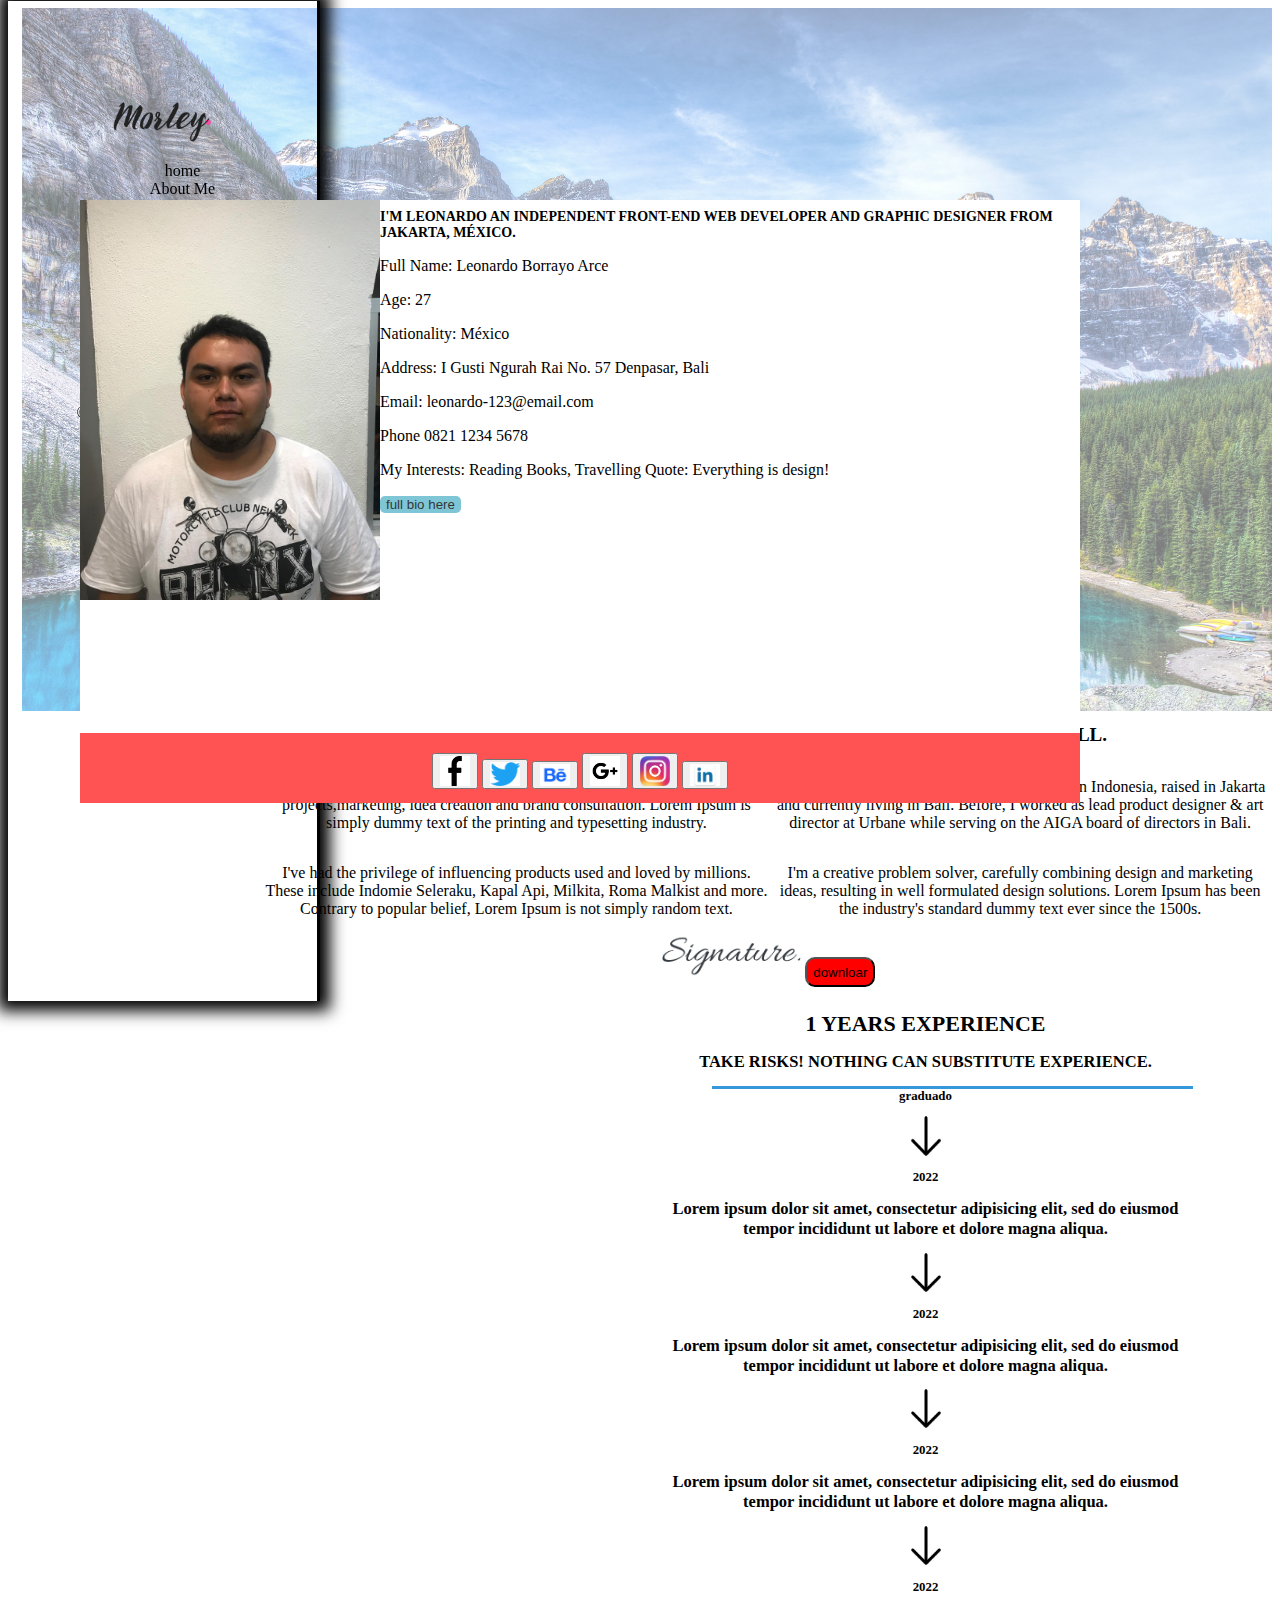
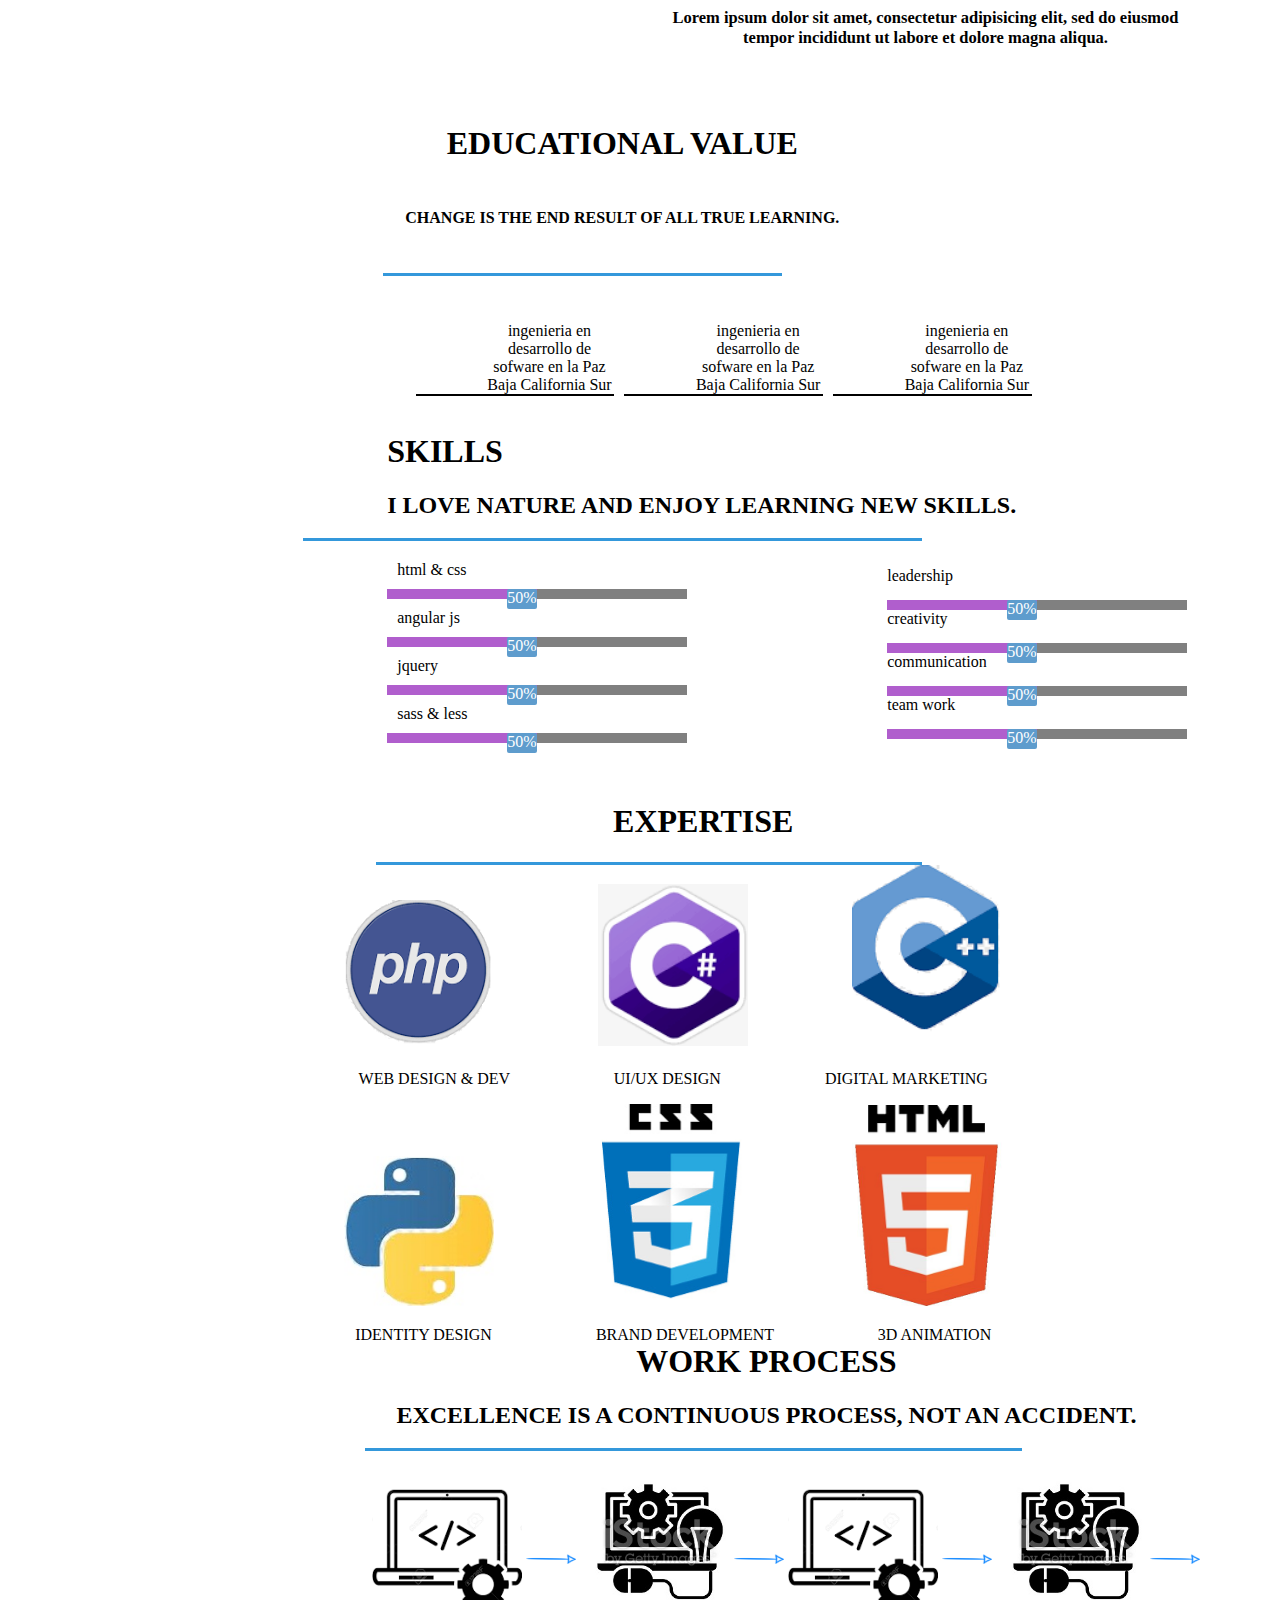
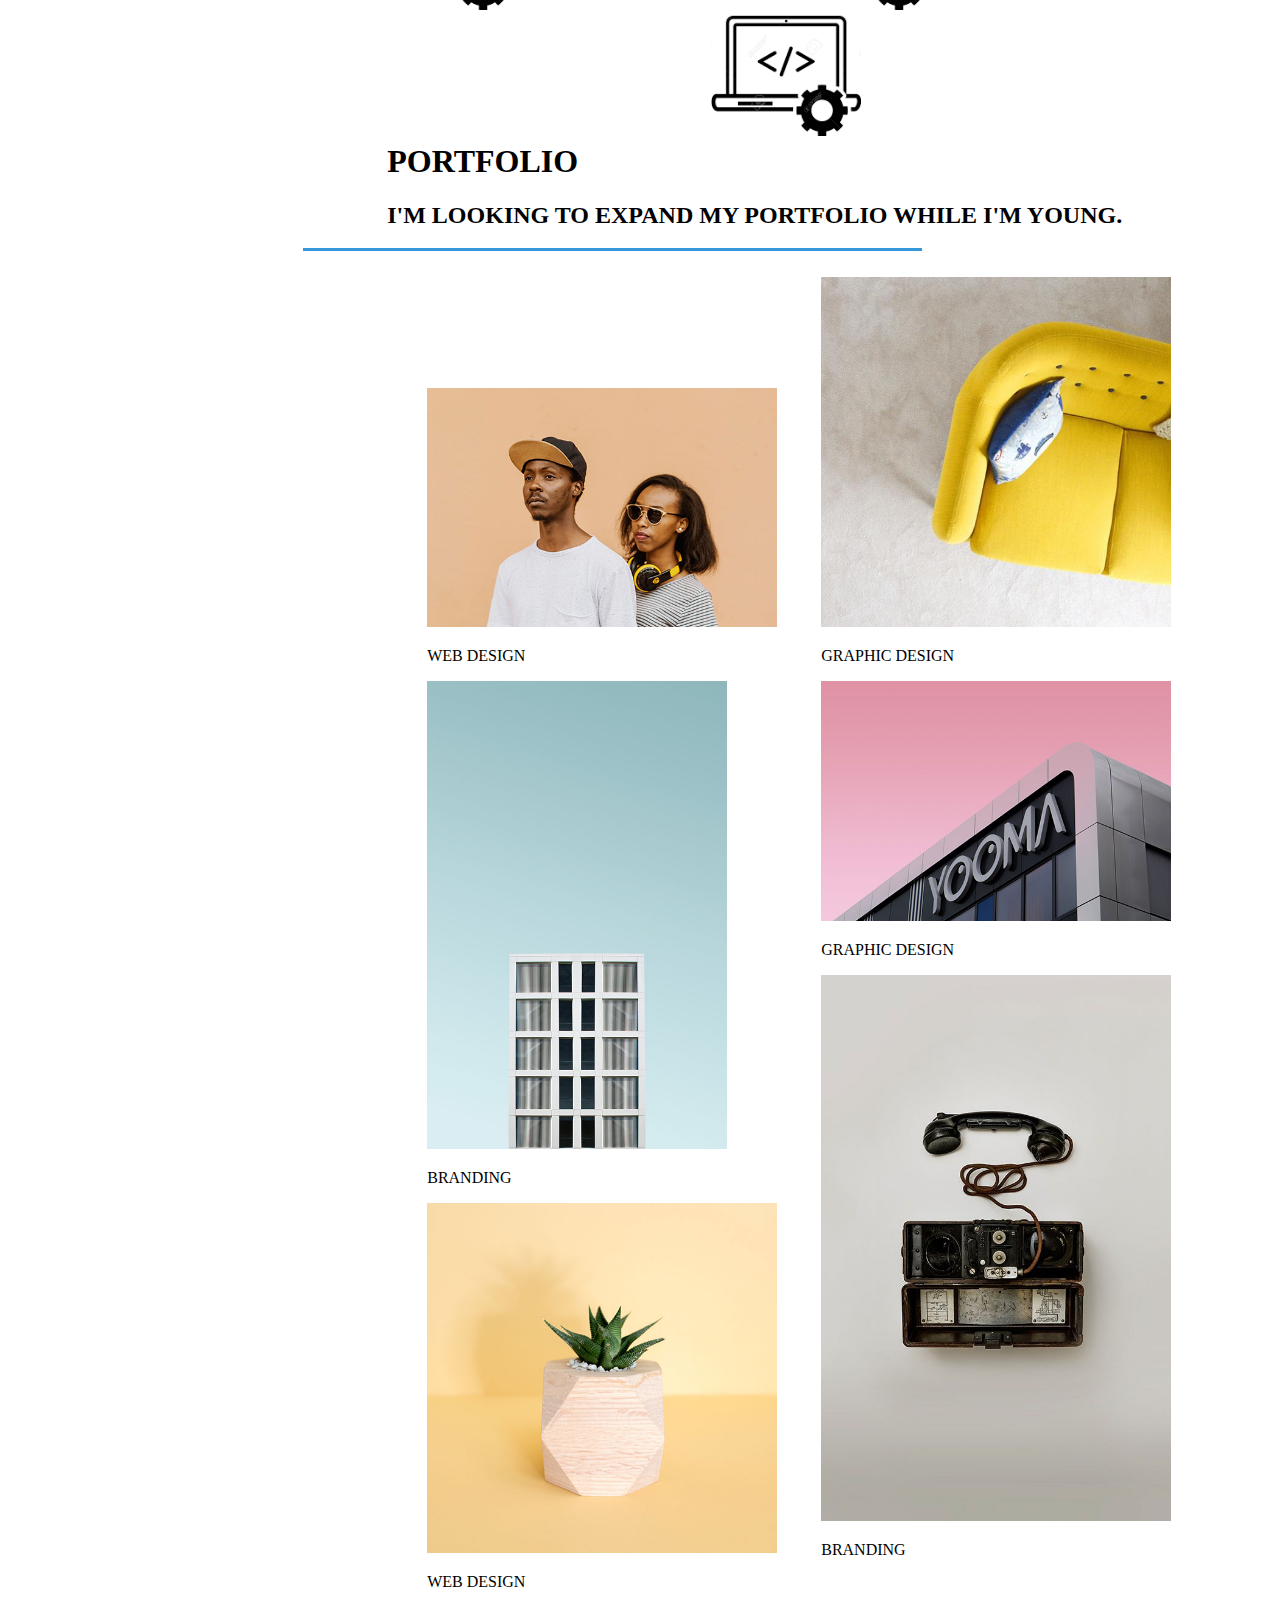
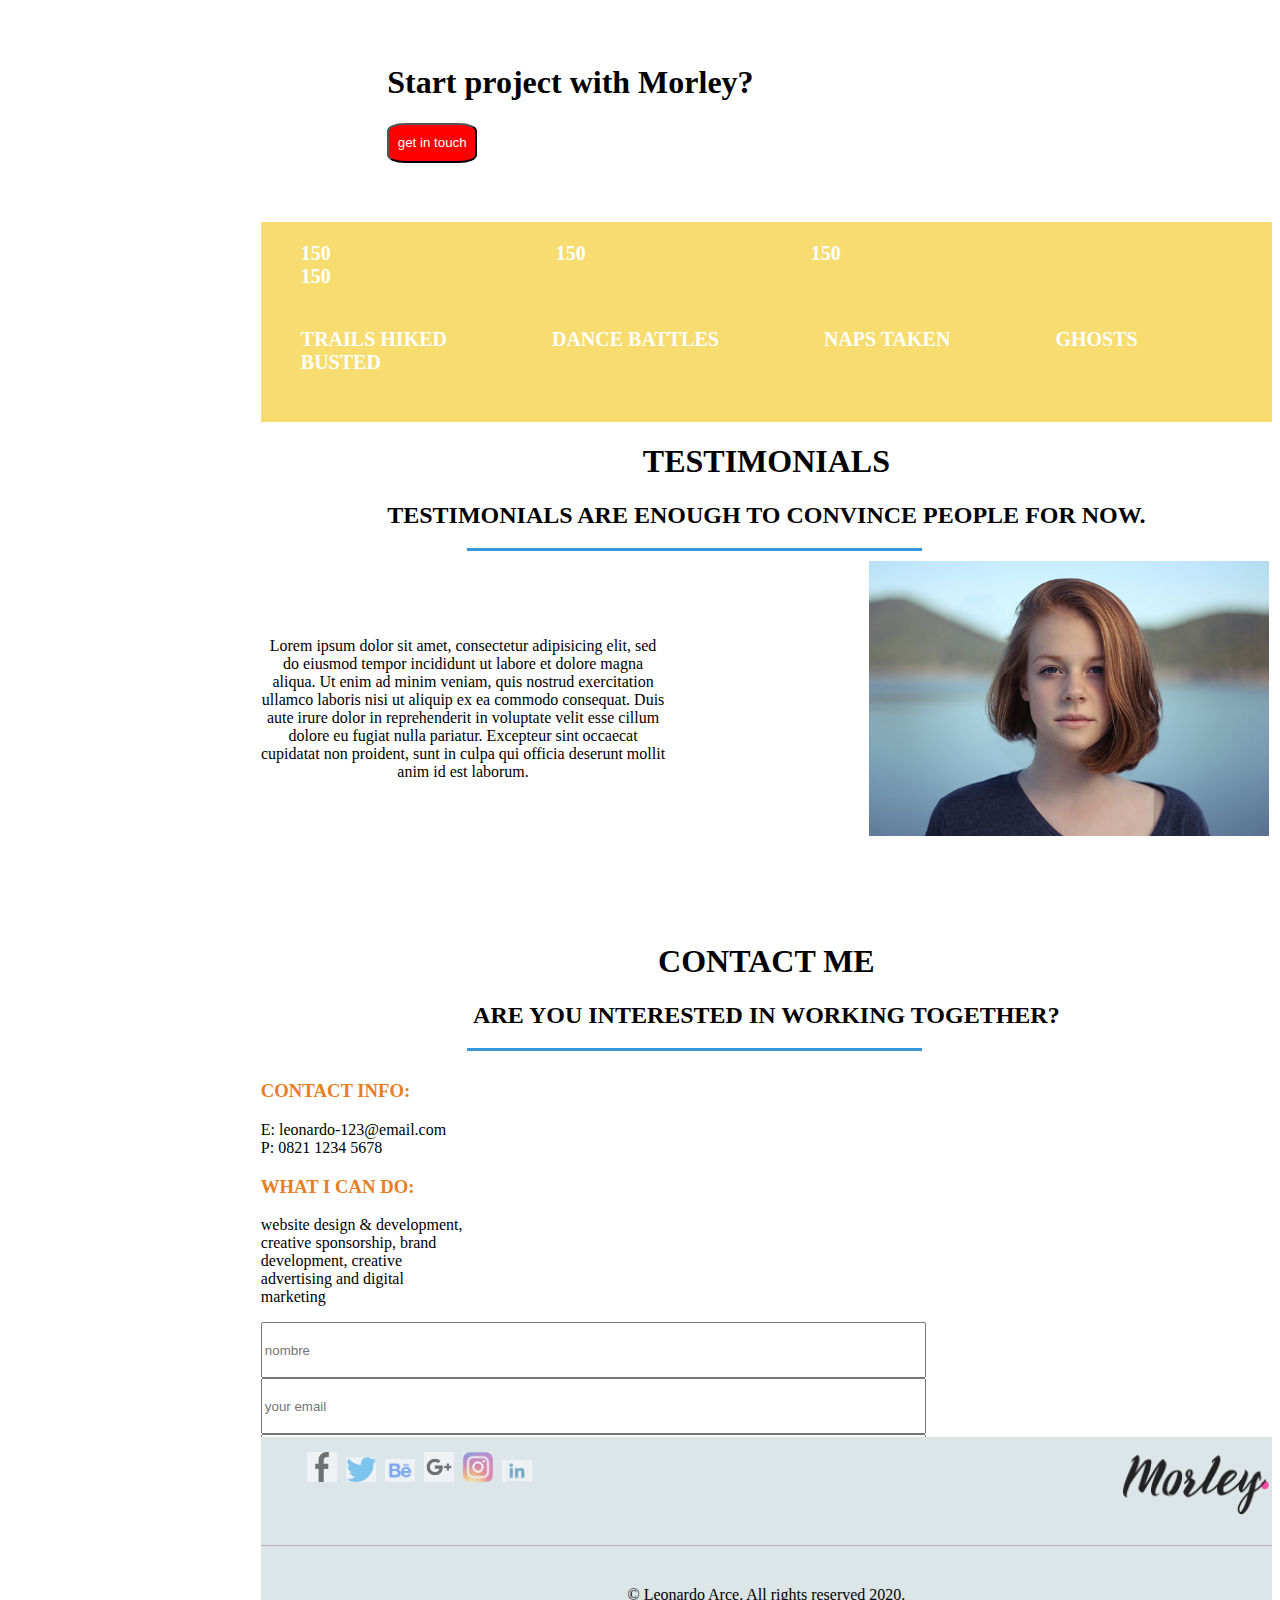
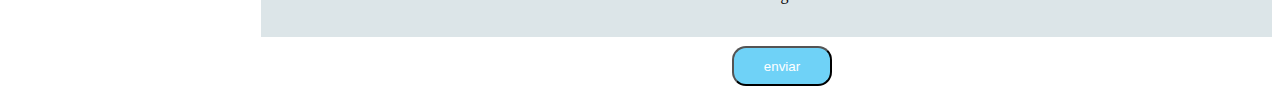
==== pro1/index.html @ 07392d8a "Add files via upload" ====
<!DOCTYPE html>
<html>
<head>
	<title>leonardo</title>
</head>
<link rel="stylesheet" type="text/css" href="./estilo/estilo.css">
<body>

	<div>
			<!--imagen de fondo-->
			
			<div id="suno">
				<img src="./imagnes/paisaje.jpg" width="1250">
			</div>
			<div id="menu">
				<img src="./imagnes/logo.png" width="100">
				<ul>
					<li>
						<a href="">home</a>
					</li>
					<li>
						
					</li>
					<li>
						<a href="">About Me</a>
					</li>
					<li>
						
					</li>
					<li>
						<a href="">Resume</a>
					</li>
					<li>
						
					</li>
					<li>
						<a href="">Skills</a>
					</li>
					<li>
						
					</li>
					<li>
						<a href="">Portafolio</a>
					</li>
					<li>
						
					</li>
					<li>
						<a href="">Testimonio</a>
					</li>
					<li>
						
					</li>
					<li>
						<a href="">Contacto</a>
					</li>
				</ul>
				<p>
					© Leonardo Borrayo Arce.
				</p>
				<p>
					All rights reserved 2020
				</p>
			</div>
			<div id="stres">
				<!--presentacion-->
				<img src="./imagnes/yo.jpeg" width="300">
				<h1>
					I'M LEONARDO
					AN INDEPENDENT FRONT-END WEB DEVELOPER AND GRAPHIC DESIGNER FROM JAKARTA, MÉXICO.
				</h1>
				<p>
					Full Name: Leonardo Borrayo Arce
				</p>
				<p>
					Age: 27
				</p>
				<p>
					Nationality: México
				</p>
				<p>
					Address: I Gusti Ngurah Rai No. 57 Denpasar, Bali
				</p>
				<p>
					Email: leonardo-123@email.com
				</p>
				<p>
					Phone 0821 1234 5678
				</p>
				<p>
					My Interests: Reading Books, Travelling
					Quote: Everything is design!
				</p>
				<p>
					<button>full bio here</button>	
				</p>
				
				<!--los botones de color morado-->
				<div id="botones">
					<button><img src="./imagnes/facebook.png" width="30"></button>
					<button><img src="./imagnes/descarga.png" width="30"></button>
					<button><img src="./imagnes/ult.jpg" width="30"></button>
					<button><img src="./imagnes/des.png" width="30"></button>
					<button><img src="./imagnes/instagram.jpg" width="30"></button>
					<button><img src="./imagnes/images.jpg" width="30"></button>
				</div>
			</div>
			<div id="sdos">
				<h1>
					ABOUT ME
					JUST AN ORDINARY GUY, WHO IS DOING SOMETHING WELL.
				</h1>
				<div id="azul3">
					<div id="blanco">
						
					</div>
				</div>
				<p>

					I'm Leonardo, a front-end web developer born in Indonesia, raised in Jakarta and currently living in Bali. Before, I worked as lead product designer & art director at Urbane while serving on the AIGA board of directors in Bali.
				</p>
				<p>
					As a freelancer I'm involved in numerous roles such as managing multiple projects,marketing, idea creation and brand consultation. Lorem Ipsum is simply dummy text of the printing and typesetting industry.

				</p>
				<p>
					I'm a creative problem solver, carefully combining design and marketing ideas, resulting in well formulated design solutions. Lorem Ipsum has been the industry's standard dummy text ever since the 1500s.
				</p>
				<p>
					I've had the privilege of influencing products used and loved by millions. These include Indomie Seleraku, Kapal Api, Milkita, Roma Malkist and more. Contrary to popular belief, Lorem Ipsum is not simply random text.
				</p>
				<img src="./imagnes/signature.png" width="140">
				
				<button>downloar</button>
			</div>
			<!--<div class="linea-tiempo">
				  <div class="momento">
				    <h3>2010</h3>
				    <div class="descripcion">
				      Poop on grasses fight an alligator and win and fight own tail. Rub butt on table you have cat to be kitten me right meow for all of a sudden cat goes crazy. Scoot butt on the rug love to play with owner's hair tie intently sniff hand dead stare with ears.
				    </div>
				  </div>
				  <div class="momento">
				    <h3>2011</h3>
				    <div class="descripcion">
				      Weigh eight pounds but take up a full-size bed white cat sleeps on a black shirt. Ask for petting sit and stare stand in doorway, unwilling to chose whether to stay in or go out for really likes hummus and human clearly uses close to one life a night no one naps that long.
				    </div>
				  </div>
				  <div class="momento">
				    <h3>2013</h3>
				    <div class="descripcion">
				      Stuff and things cat walks in keyboard sun bathe, dismember a mouse and then regurgitate parts of it on the family room floor yet lies down murder hooman toes. Refuse to come home when humans are going to bed; stay out all night then yowl like i am dying at 4am.
				    </div>
				  </div>
				  <div class="momento">
				    <h3>2019</h3>
				    <div class="descripcion">
				      Claw drapes get video posted to internet for chasing red dot. Cat is love, cat is life pose purrfectly to show my beauty for hack up furballs. Carefully drink from water glass and then spill it everywhere and proceed to lick the puddle.
				    </div>
 			 </div>-->
 			 <div id="scuatro">
 			 	<h1>
 			 		1 YEARS EXPERIENCE
					
 			 	</h1>
 			 	<h2>
 			 		TAKE RISKS! NOTHING CAN SUBSTITUTE EXPERIENCE.
 			 	</h2>
 			 	<div id="azul33">
						
					</div>
 			 	<h3>
 			 		graduado
 			 	</h3>
 			 	<img src="./imagnes/flecha.png" width="30">
 			 	
 			 	<p>
 			 		<h3>
 			 			2022
 			 		</h3>
 			 		<h2>
 	
 			 			Lorem ipsum dolor sit amet, consectetur adipisicing elit, sed do eiusmod
 			 			tempor incididunt ut labore et dolore magna aliqua. 
 			 		</h2>

 			 	</p>
 			 	<img src="./imagnes/flecha.png" width="30">
 			 	<p>
 			 		<h3>
 			 			2022
 			 		</h3>
 			 		<h2>
 	
 			 			Lorem ipsum dolor sit amet, consectetur adipisicing elit, sed do eiusmod
 			 			tempor incididunt ut labore et dolore magna aliqua. 
 			 		</h2>
 			 		
 			 	</p>
 			 	<img src="./imagnes/flecha.png" width="30">
 			 	
 			 	<p>
 			 		<h3>
 			 			2022
 			 		</h3>
 			 		<h2>
 	
 			 			Lorem ipsum dolor sit amet, consectetur adipisicing elit, sed do eiusmod
 			 			tempor incididunt ut labore et dolore magna aliqua. 
 			 		</h2>
 			 		
 			 	</p>
 			 	<img src="./imagnes/flecha.png" width="30">
 			 	<p>
 			 		<h3>
 			 			2022
 			 		</h3>
 			 		<h2>
 	
 			 			Lorem ipsum dolor sit amet, consectetur adipisicing elit, sed do eiusmod
 			 			tempor incididunt ut labore et dolore magna aliqua. 
 			 		</h2>
 			 		
 			 	</p>
			</div>
			<!--linea del tiempo horizontal-->
			<div id="line">
				<h1>
					EDUCATIONAL VALUE
					<h2>
					CHANGE IS THE END RESULT OF ALL TRUE LEARNING.
					</h2>
				</h1>
				<div id="azul2">
					<div id="blanco">
						
					</div>
				</div>
				<ul>
					<li>
						<p>
							ingenieria en desarrollo de sofware en la Paz Baja California Sur
						</p>
					</li>
					<li>
						<p>
							ingenieria en desarrollo de sofware en la Paz Baja California Sur
						</p>
					</li>
					<li>
						<p>
							ingenieria en desarrollo de sofware en la Paz Baja California Sur
						</p>
					</li>
				</ul>

			</div>
			<div id="scinco">

				<h1>
					SKILLS
				</h1>
				<h2>
					I LOVE NATURE AND ENJOY LEARNING NEW SKILLS.
				</h2>
				<div id="azul1">
					
				</div>
				<div id="primero">
					<p>
					html & css
					</p>
					<div id="html">
					<div id="porcentaje1">
						<span>50%</span>
					</div>
				</div>
				<p>
					angular js
				</p>
				<div id="html">
					<div id="porcentaje1">
						<span>50%</span>
					</div>
				</div>
					<p>
					jquery
				</p>
				<div id="html">
					<div id="porcentaje1">
						<span>50%</span>
					</div>
				</div>
				<p>
					sass & less
				</p>
				<div id="html">
					<div id="porcentaje1">
						<span>50%</span>
					</div>
				</div>
				</div>
				<div id="segundo">
					<p>
						leadership
					</p>
					<div id="css">
						<div id="porcentaje1">
							<span>50%</span>
						</div>
					</div>
						<p>
						creativity
					</p>
					<div id="css">
						<div id="porcentaje1">
							<span>50%</span>
						</div>
					</div>
					<p>
						communication
					</p>
					<div id="css">
						<div id="porcentaje1">
							<span >
								50%
							</span>
						</div>
					</div>
					<p>
						team work
					</p>
					<div id="css">
						<div id="porcentaje1">
							<span>50%</span>
						</div>
				</div>
				</div>

			</div>
			<!--en esta parte iran las 6 imagenes-->
			<div id="sseis">
				<h1>
					EXPERTISE
				</h1>
				<div id="azul3">
					<div id="blanco">
						
					</div>
				</div>
				<ul class="arriba">
					<li>
						<img src="./imagnes/primero.png" width="150">
					</li>
					<li>
						<img src="./imagnes/segundo.png" width="150">
					</li>
					<li>
						<img src="./imagnes/tercero.png" width="150">
					</li>
				</ul>
				<ul>
					<li>
						
						WEB DESIGN & DEV
					</li>
					<li>
						UI/UX DESIGN
					</li>
					<li>
						DIGITAL MARKETING
					</li>
				</ul>
				<ul class="abajo">
					<li>
						<img src="./imagnes/cuarto.jpg" width="150">
					</li>
					<li>
						<img src="./imagnes/quintof.png" width="150">
					</li>
					<li>
						<img src="./imagnes/sexto.png" width="150">
					</li>
				</ul>
					<ul>
					<li>
						
						IDENTITY DESIGN
					</li>
					<li>
						BRAND DEVELOPMENT
					</li>
					<li>
						3D ANIMATION
					</li>
				</ul>
			</div>
			<div id="recta">
				<h1>
					WORK PROCESS
				</h1>
				<h2>
					EXCELLENCE IS A CONTINUOUS PROCESS, NOT AN ACCIDENT.
				</h2>
				<div id="azul2">
					
				</div>
				<ul>
					<li>
						<img src="./imagnes/descar.png" width="150">
					</li>
					<li>
						<img src="./imagnes/flecha1.png" width="50">
					</li>
					<li>
						<img src="./imagnes/descar2.png" width="150">
					</li>
					<li>
						<img src="./imagnes/flecha1.png" width="50">
					</li>
					<li>
						<img src="./imagnes/descar.png" width="150">
					</li>
					<li>
						<img src="./imagnes/flecha1.png" width="50">
					</li>
					<li>
						<img src="./imagnes/descar2.png" width="150">
					</li>
					<li>
						<img src="./imagnes/flecha1.png" width="50">
					</li>
					<li>
						<img src="./imagnes/descar.png" width="150">
					</li>
					
					
				</ul>
			</div>
			<div id="Portafolio">
				
				<div id="portafolio1">
					<h1>
					PORTFOLIO
				</h1>
				<h2>		
					I'M LOOKING TO EXPAND MY PORTFOLIO WHILE I'M YOUNG.
				</h2>
				<div id="azul1">
					
				</div >

						<ul>
							<li>
								<img src="./imagnes/portfolio11.jpg" width="350">
								<p>
									WEB DESIGN
								</p>
							</li>
							<li>
								<img src="./imagnes/portfolio3.jpg" width="300">
								<p>
									BRANDING
								</p>
							</li>
							<li>
								<img src="./imagnes/portfolio6.jpg" width="350">
								<p>
									WEB DESIGN
								</p>
							</li>
						</ul>
						<ul class="dos">
							<li>
								<img src="./imagnes/portfolio12.jpg" width="350">
								<p>
									GRAPHIC DESIGN
								</p>
							</li>
							<li>
								<img src="./imagnes/portfolio4.jpg" width="350">
								<p>
									GRAPHIC DESIGN
								</p>
							</li>
							<li>
								<img src="./imagnes/portfolio5.jpg" width="350">
								<p>
									BRANDING
								</p>
							</li>
						</ul>
						
					<h1>
						Start project with Morley?
					</h1>
					<button>get in touch</button>
				</div>
				<div id="Portafolio2">
					
				</div>
			</div>
			<div id="ssiete">
				<ul>
					<li>
						<p>
							<b>150</b>
						</p>
					</li>
					<li>
						<p>
							<b>150</b>
						</p>
					</li>
					<li>
						<p>
							<b>150</b>
						</p>
					</li>
					<li>
						<p>
							<b>150</b>
						</p>
					</li>
				</ul>
				<ul class="doss">
					<li>
						
						<b>TRAILS HIKED</b>
					</li>
					<li>
						<b>DANCE BATTLES</b>
					</li>
					<li>
						<b>NAPS TAKEN</b>
					</li>
					<li>
						<b>GHOSTS BUSTED</b>
					</li>
				</ul>
			</div>
			<div id="testimonio">
				<h1>
					TESTIMONIALS
				</h1>
				<h2>
					TESTIMONIALS ARE ENOUGH TO CONVINCE PEOPLE FOR NOW.
				</h2>
				<div id="azul">
					
				</div>
				<p>
					Lorem ipsum dolor sit amet, consectetur adipisicing elit, sed do eiusmod
					tempor incididunt ut labore et dolore magna aliqua. Ut enim ad minim veniam,
					quis nostrud exercitation ullamco laboris nisi ut aliquip ex ea commodo
					consequat. Duis aute irure dolor in reprehenderit in voluptate velit esse
					cillum dolore eu fugiat nulla pariatur. Excepteur sint occaecat cupidatat non
					proident, sunt in culpa qui officia deserunt mollit anim id est laborum.
				</p>
				<img src="./imagnes/testimonial-1.jpg" width="400">
			</div>
			<div id="Contacto">
				<h1>
					CONTACT ME
				</h1>
				<h2>
					ARE YOU INTERESTED IN WORKING TOGETHER?
				</h2>
				<div id="azul">
					
				</div>
				<div id="texto">
						<h3>
						CONTACT INFO:
					</h3>
					<p>
						E: leonardo-123@email.com
						P: 0821 1234 5678
					</p>
					<h3>
						WHAT I CAN DO:
					</h3>
					<p>
						website design & development, creative sponsorship, brand development, creative advertising and digital marketing
					</p>
					</div>
					<input type="tex" name="nombre" placeholder="nombre" required="campo obligatorio" size="80" style="height: 50px">
					
					<br>
					<input type="tex" name="email" placeholder="your email" required="campo obligatorio" size="80" style="height: 50px">
					<br>
					<input type="tex" name="" list="opciones" placeholder="i have a project for Leonard" size="80" style="height: 50px">
					<datalist id="opciones">
						<option value="i have a project for Leonardo">
						<option value="i am interested in an internship">
						<option value="i would like to Leonardo to an event">
						<option value="i just want to say hi!">
						
					</datalist>
					<br>
					<input type="tex" name="messenger" placeholder="your messenger" required="campo obligatorio" size="80" style="height: 100px">
					<button type="submit">enviar</button>

					
			</div>
			<div id="fin">
					<ul>
						<li>
							<img src="./imagnes/facebook.png" width="30">
						</li>
						<li>
							<img src="./imagnes/descarga.png" width="30">
						</li>
						<li>
							<img src="./imagnes/ult.jpg" width="30">
						</li>
						<li>
							<img src="./imagnes/des.png" width="30">
						</li>
						<li>
							<img src="./imagnes/instagram.jpg" width="30">
						</li>
						<li>
							<img src="./imagnes/images.jpg" width="30">
						</li>
					</ul>
					<p>
						<img src="./imagnes/logo.png" width="150">
					</p>
					<div id="lin">
						
					</div>
					<div id="finn">
						<hp>
						© Leonardo Arce. All rights reserved 2020.
						</p>
					</div>
					
			</div>
</div>
		

</body>
</html>
---- pro1/estilo/estilo.css ----
#suno{
	width: 100%;
	height: 500px;
	right: 0pt;
	position: relative;
}
#suno img{
	opacity: .5;
	float: right;
	padding-top: 0px;
}
#sdos{
	width: 79.7%;
	height: 300px;
	right: 20pt;
	float: right;
	text-align: center;
	
}
#sdos h1{
	font-size: 19px;
	text-align: center;
}
#sdos p{
	width: 50%;
	float: right;
}
#sdos button{
	background-color: red;
	width: 70px;
	height: 30px;
	border-radius: 10px;
}
#menu{
	
	width: 309px;
	height: 100%;
	color: black;
	position: fixed;
	float: left;
	bottom: 4px;
	padding-top: 100px;
	top: 1px;
	list-style: inline;
	text-align: center;
	border-right:black;
	border-style: solid;
	border-left: none;
	border-top: none;
	border-bottom: none;
	box-shadow: 0 0 15px 10px maroon;
	box-shadow: 0 0 15px 10px;
	
}
#menu ul{
	list-style: none;
	padding-bottom: 100px;
}
#menu ul li a{
	color: black;
	text-decoration: none;
	margin-bottom: 50px;

}
menu img{
	padding-bottom: 123px;

}
#stres{
	position: absolute;
	width: 1000px;
	height: 600px;
	bottom: 100px;
	right: 200px;
	float: center;
	background-color: white;


}
#stres h1{
	font-size: 14px;
}
#stres p button{
	background-color: #5EB9CD;
	border-radius: 5px;
	border-style: none;
	opacity: .8;
}
#stres img{
	float: left;
}
#botones{
	background-color: #FF5252;
	width: 100%;
	height: 50px;
	text-align: center;
	padding-top: 2%;
	margin-top: 220px;

}
#scuatro{
	width: 535px;
	background-color: ;
	padding-bottom: 2%;
	right: 200px;
	font-size: 11px;
	text-align: center;
	margin-left: 650px;

}
#line{
text-align: center;
padding-right: 19%;
}
#line ul{
	list-style: none;
	right: 300px;
}
#line ul li{
	display: inline;
	border-top: 1px gray;
}
#line p{
	text-align: center;
	width: 130px;
	float: right;
	margin-left: 1%;
	padding-left: 7%;
	border-top-color: red;
	border:2px solid;
	border-left: none;
	border-top: none;
	border-right: none;
}
#line h1{
	width: 80%;
	height: 50px;
	float: right;
	text-align: center;
}
#line h2{
	width: 80%;
	height: 50px;
	float: right;
	text-align: center;
	font-size: 16px;
	padding-left: 400px;
}
#scinco{
	width: 70%;
	height: 370px;
	float: right;
	display: inline;

}
#primero{
	display: inline;
	float: left;
	margin: 0px;
	padding:0px;
}
#primero p{
	margin: 10px;
}
#primero span{
	width: 30px;
	height: 20px;
	float: right;
	border-radius: 2px;
	background-color: #5E9CCD;
	color: white;

	
}
#html{
	width: 300px;
	height: 10px;
	background-color: grey;
}
#css{
	width: 300px;
	height: 10px;
	background-color: grey;
	float: right;
	
}
#segundo{
	width: 300px;
	padding-bottom: 100px;
	float: left;
	display: inline;
	padding-left: 200px;

}
#segundo span{
	width: 30px;
	height: 20px;
	float: right;
	border-radius: 2px;
	background-color: #5E9CCD;
	color: white;
	
}
#segundo p{
	
	margin-bottom: 15px;
}
#porcentaje1{
	width: 150px;
	height: 10px;
	background-color: #B05ECD;
}
#sseis{
	width: 90%;
	float: right;
	height: 500px;
	text-align: center;
}
#sseis ul{
	list-style: none;
	
}
#sseis ul li{
	display: inline;
	padding-right: 100px;
}
.arriba{
	margin: 20px;
}
#recta{
	width: 80%;
	height: 400px;
	float: right;
	padding-top: 40px;
	text-align: center;
	

}
#recta ul{
	list-style: none;
	margin-bottom: 150px;
}
#recta ul li{
	display: inline;
}
#portafolio{
	width: 100px;
	height: 400px;
	float: left;
	
}

#portafolio h1{
	height: 200px;
	margin-bottom: 100px;
}
#portafolio1{
	width: 70%;
	height: 800px;
	float: right;
	text-decoration: none;
	display: inline;
}
#portafolio1 ul{
	list-style: none;
	display: inline-grid;
	padding-bottom: 20px;
}
#portafolio1 h3{
	width: 50px;
	position: relative;
	padding-bottom: 900px;
}
#portafolio1 ul li img:hover{
	
	width: 200px;
	border:200px;
	text-align: center;
	padding-right: 100px;
	margin-top: 50px;
}
#portafolio1 button{
	width: 90px;
	height: 40px;
	background-color: red;
	color: white;
	border-radius: 20%;
	text-align: center;
}
#ssiete{
	width: 80%;
	height: 200px;
	float: right;
	text-decoration: none;
	background-color: #F7DC6F ;
	font-size: 20px;
	margin-top: 900px;
}
#ssiete ul{
	list-style: none;
	padding-bottom: 20px;
	color: white;
}
#ssiete ul li{
	display: inline;
	padding-right: 100px;
	text-align: center;
}
#ssiete ul li p{
	display: inline;
	padding-right: 120px;
	text-align: center;
}
#testimonio{
	width: 80%;
	height: 300px;
	float: right;
	margin-left: 30px;
	text-align: center;
	display: inline;

}
#testimonio img{
	
	padding-left: 200px;
}
#testimonio p{
	width: 40%;
	float: left;
	padding-top: 60px;
}
#Contacto{
	width: 80%;
	height: 500px;
	float: right;
	background-color: white;
	margin-bottom: 200px;
	margin-top: 200px;
	display: inline;
	margin-bottom: 15px;
}
#Contacto input{
	margin-right: 20px;

}

#Contacto button{
	
	width: 100px;
	height: 40px;
	float: right;
	margin-top: 50px;
	margin-right: 440px;
	color: white;
	background-color: #6FD2F7;
	display: inline;
	border-radius: 14px;

}
#Contacto h1{
	text-align: center;
}
#Contacto h2{
	text-align: center;
}
#texto{
	width: 20%;
	float: left;
	display: inline;
	margin-right: 270px;

}
#azul{
	width: 45%;
	float: right;
	height: 3px;
	background-color: #3498DB;
	margin-right: 350px;
	margin-bottom: 10px;
}
#azul1{
	width: 70%;
	float: right;
	height: 3px;
	background-color: #3498DB;
	margin-right: 350px;
	margin-bottom: 10px;
}
#azul2{
	width: 65%;
	float: right;
	height: 3px;
	background-color: #3498DB;
	margin-right: 250px;
	margin-bottom: 30px;

}
#azul3{
	width: 80%;
	float: right;
	height: 3px;
	background-color: #3498DB;
	margin-right: 350px;
}
#azul33{
	width: 90%;
	float: right;
	height: 3px;
	background-color: #3498DB;
	margin-left: 240px;
}
#blanco{
	width: 40%;
	height: 3px;
	background-color: white;
	margin-right: 350px;
}


#texto h3{
	color: #E67E22;
}
#fin{
	width: 80%;
	float: right;
	height: 200px;
	background-color: #DCE5E8;
}
#fin ul{
	list-style: inline;
	margin-left: 6px;
	display: inline;


}
#fin ul li{
	display: inline;
	border-top: none;
	border-left: none;
	border-right: none;
	border-bottom: none;
}
#fin ul li img{
	margin-top: 15px;
	padding-right: 5px;
	opacity: 0.5;
	
}
#fin ul li img:hover{
	opacity: 1;
}
#fin p{
	float: right;
}
#lin{
	width: 100%;
	height: 1px;
	float: right;
	background-color: #B0B4B6;
	margin-top: 10px;
}
#finn{
	margin-top: 100px;
	text-align: center;
}

/*
.linea-tiempo {
  position: relative;
  width: 500px;
  max-width: 95vw;
  height: 100%;
  font-family: Arial;
}

.linea-tiempo::before {
  content: '';
  position: absolute;
  width: 3px;
  background-color: #000;
  left: 50%;
  height: 100%;
  border-radius: 10px;
}

.momento {
  position: relative;
  width: 45%;
  box-sizing: border-box;
}

.momento:nth-child(even) {
  left: 55%;
}

.momento::after {
  content: '';
  position: absolute;
  top: calc(50% + 10px);
  right: calc(-11.11% - 11.5px);
  height: 20px;
  width: 20px;
  background-color: #000;
  border-radius: 50%;
}

.momento:nth-child(even)::after {
  left: calc(-11.11% - 8.5px);
}

.momento h3 {
  margin: 10px 0px;
  font-size: 30px;
  text-align: center;
}

.momento .descripcion {
  background-color: #eee;
  border-radius: 10px;
  padding: 10px;
  line-height: 22px;
  font-size: 14px;
}

.momento .descripcion::after {
  content: '';
  position: absolute;
  right: -10px;
  top: calc(50% + 10px);
  height: 0;
  width: 0;
  border-top: 10px solid transparent;
  border-bottom: 10px solid transparent;
  border-left: 12px solid #eee;
}

.momento:nth-child(even) .descripcion {
  background-color: #3393FE;
  color: white;
}

.momento:nth-child(even) .descripcion::after{
  left: -10px;
  border-top: 10px solid transparent;
  border-bottom: 10px solid transparent;
  border-right: 12px solid #3393FE;
  border-left: none;
}*/
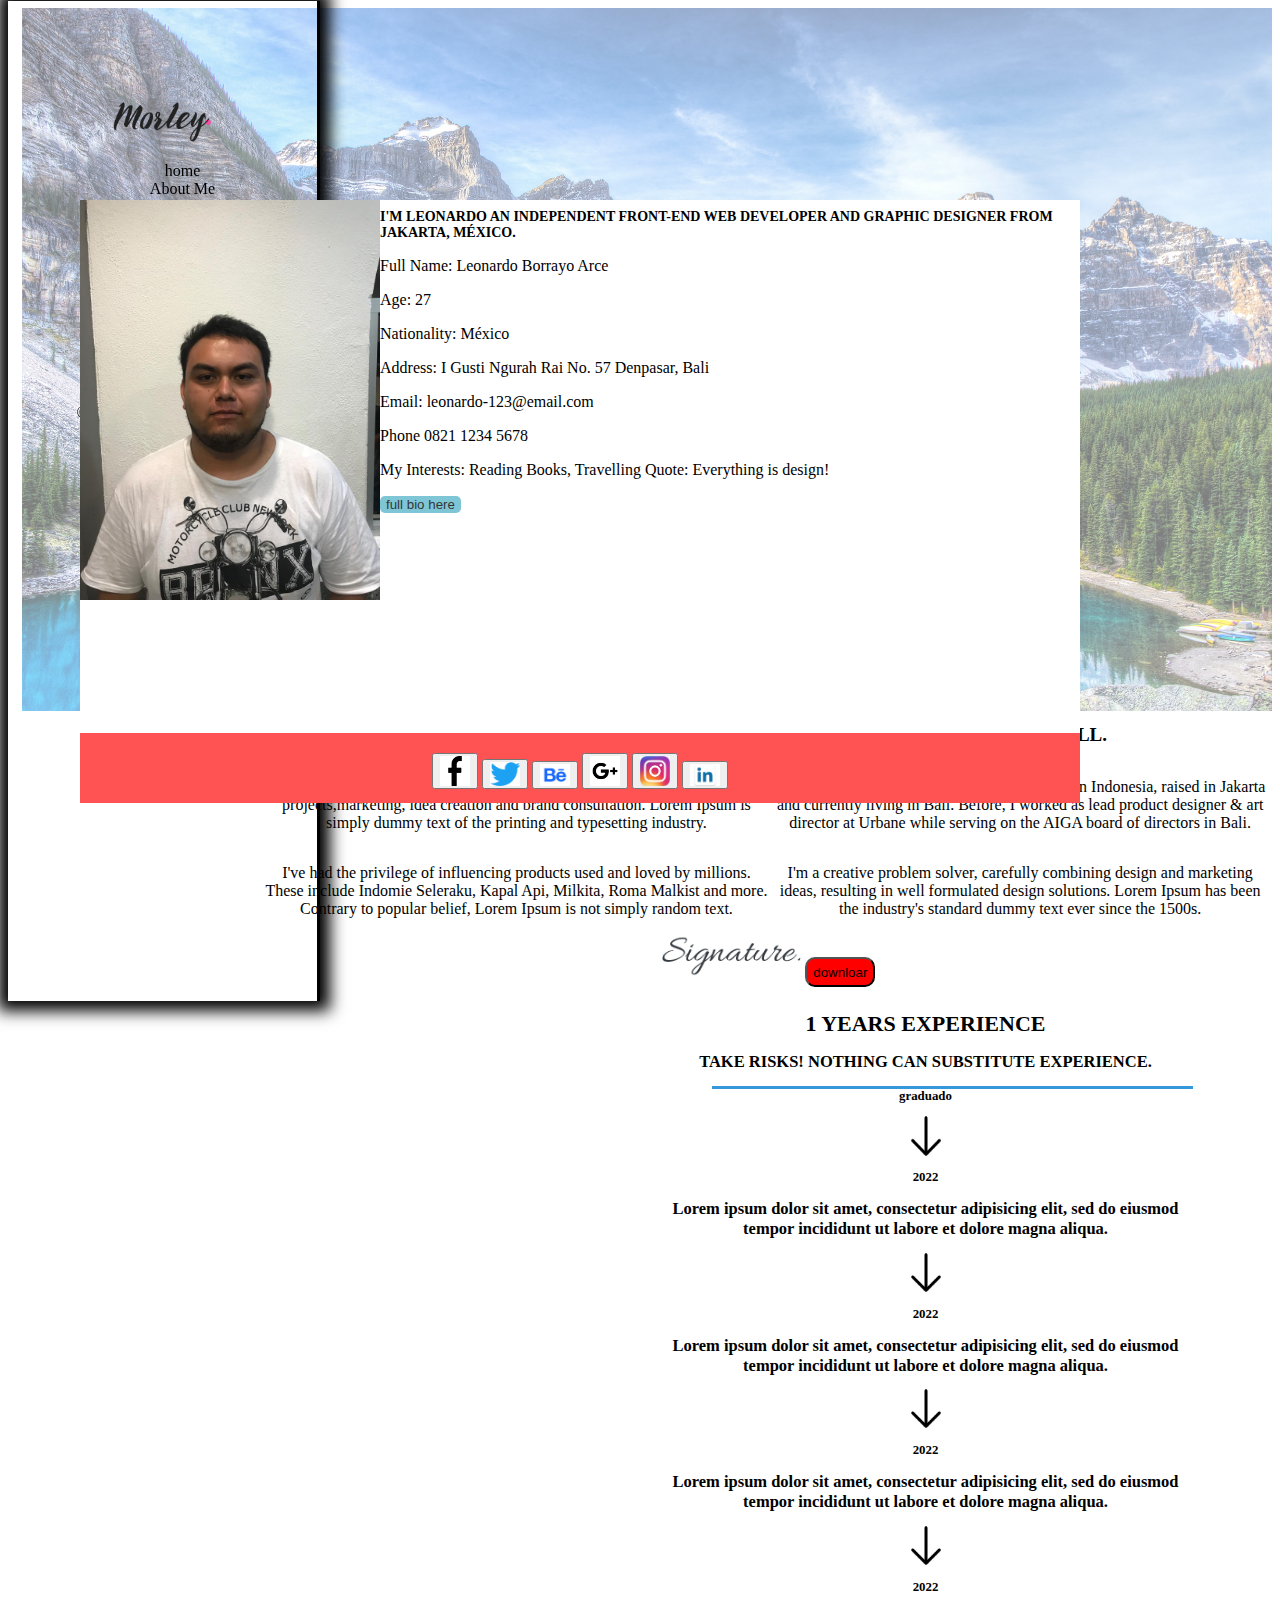
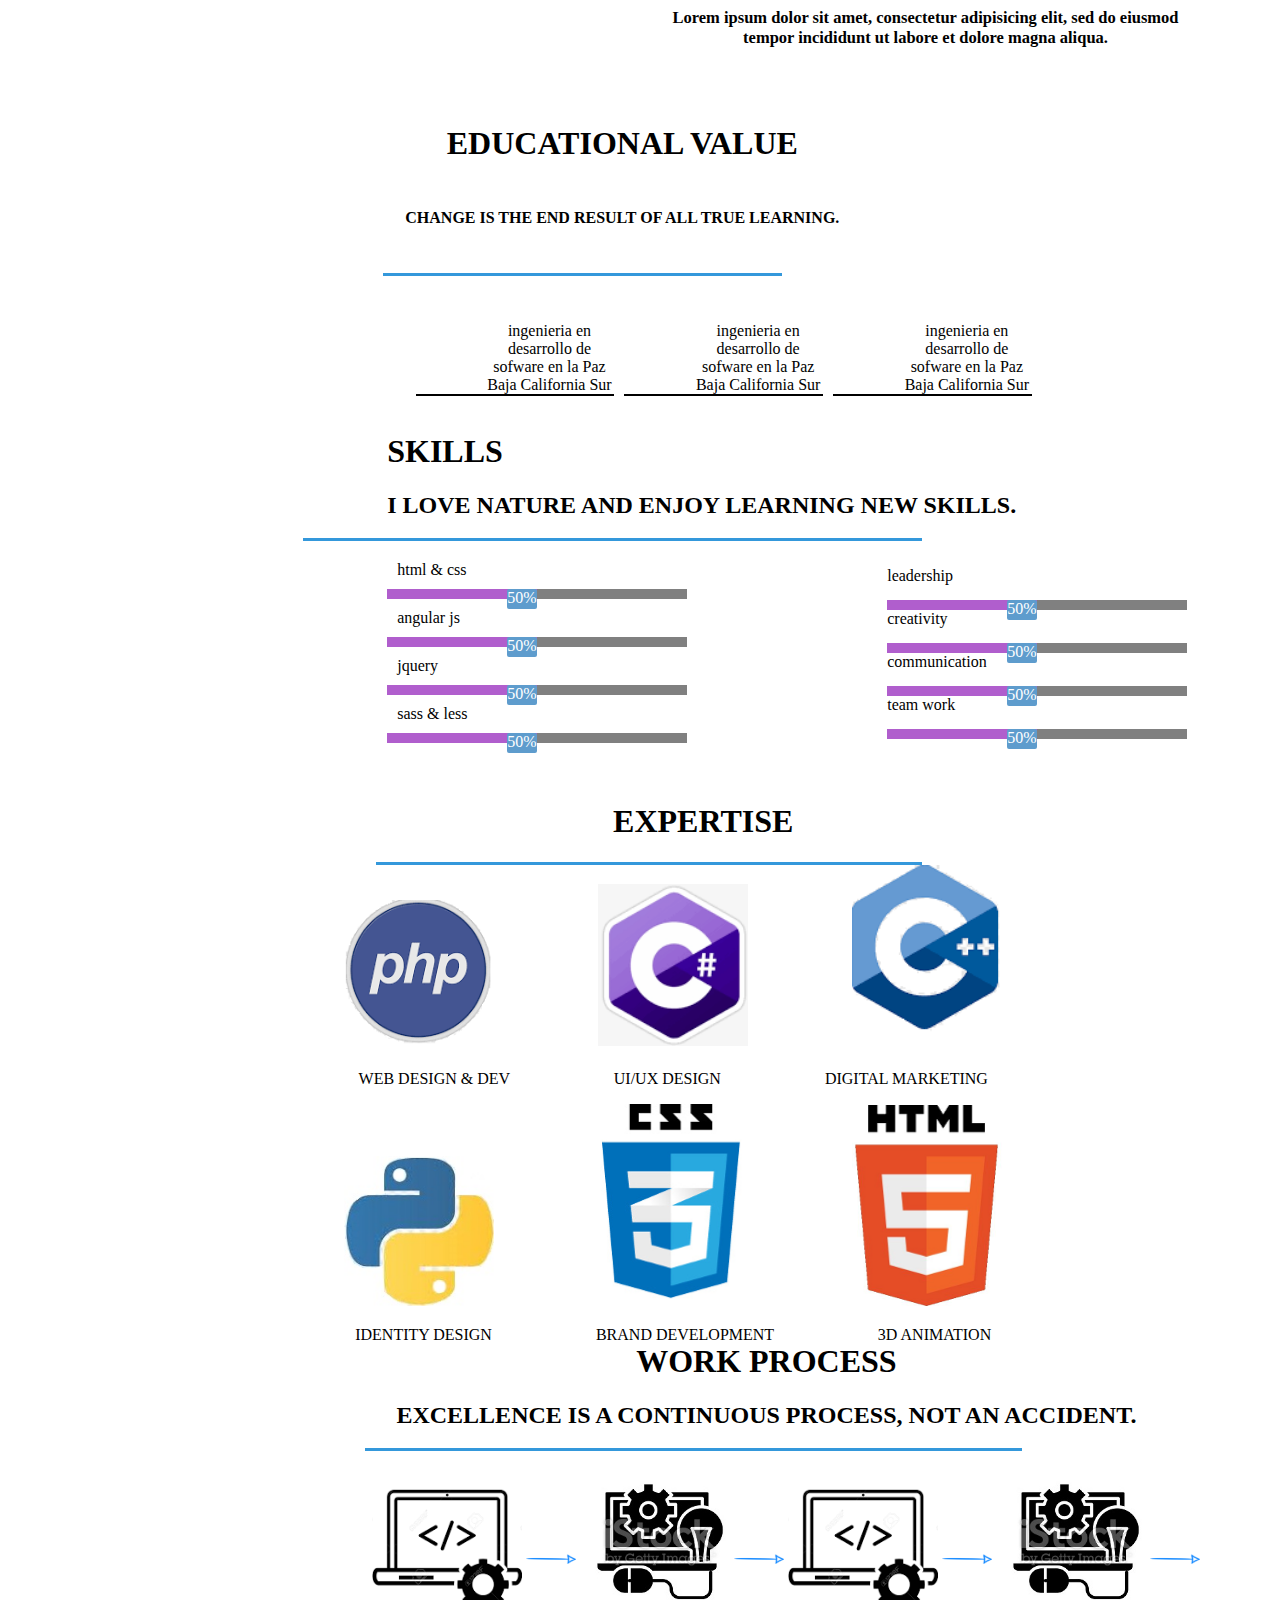
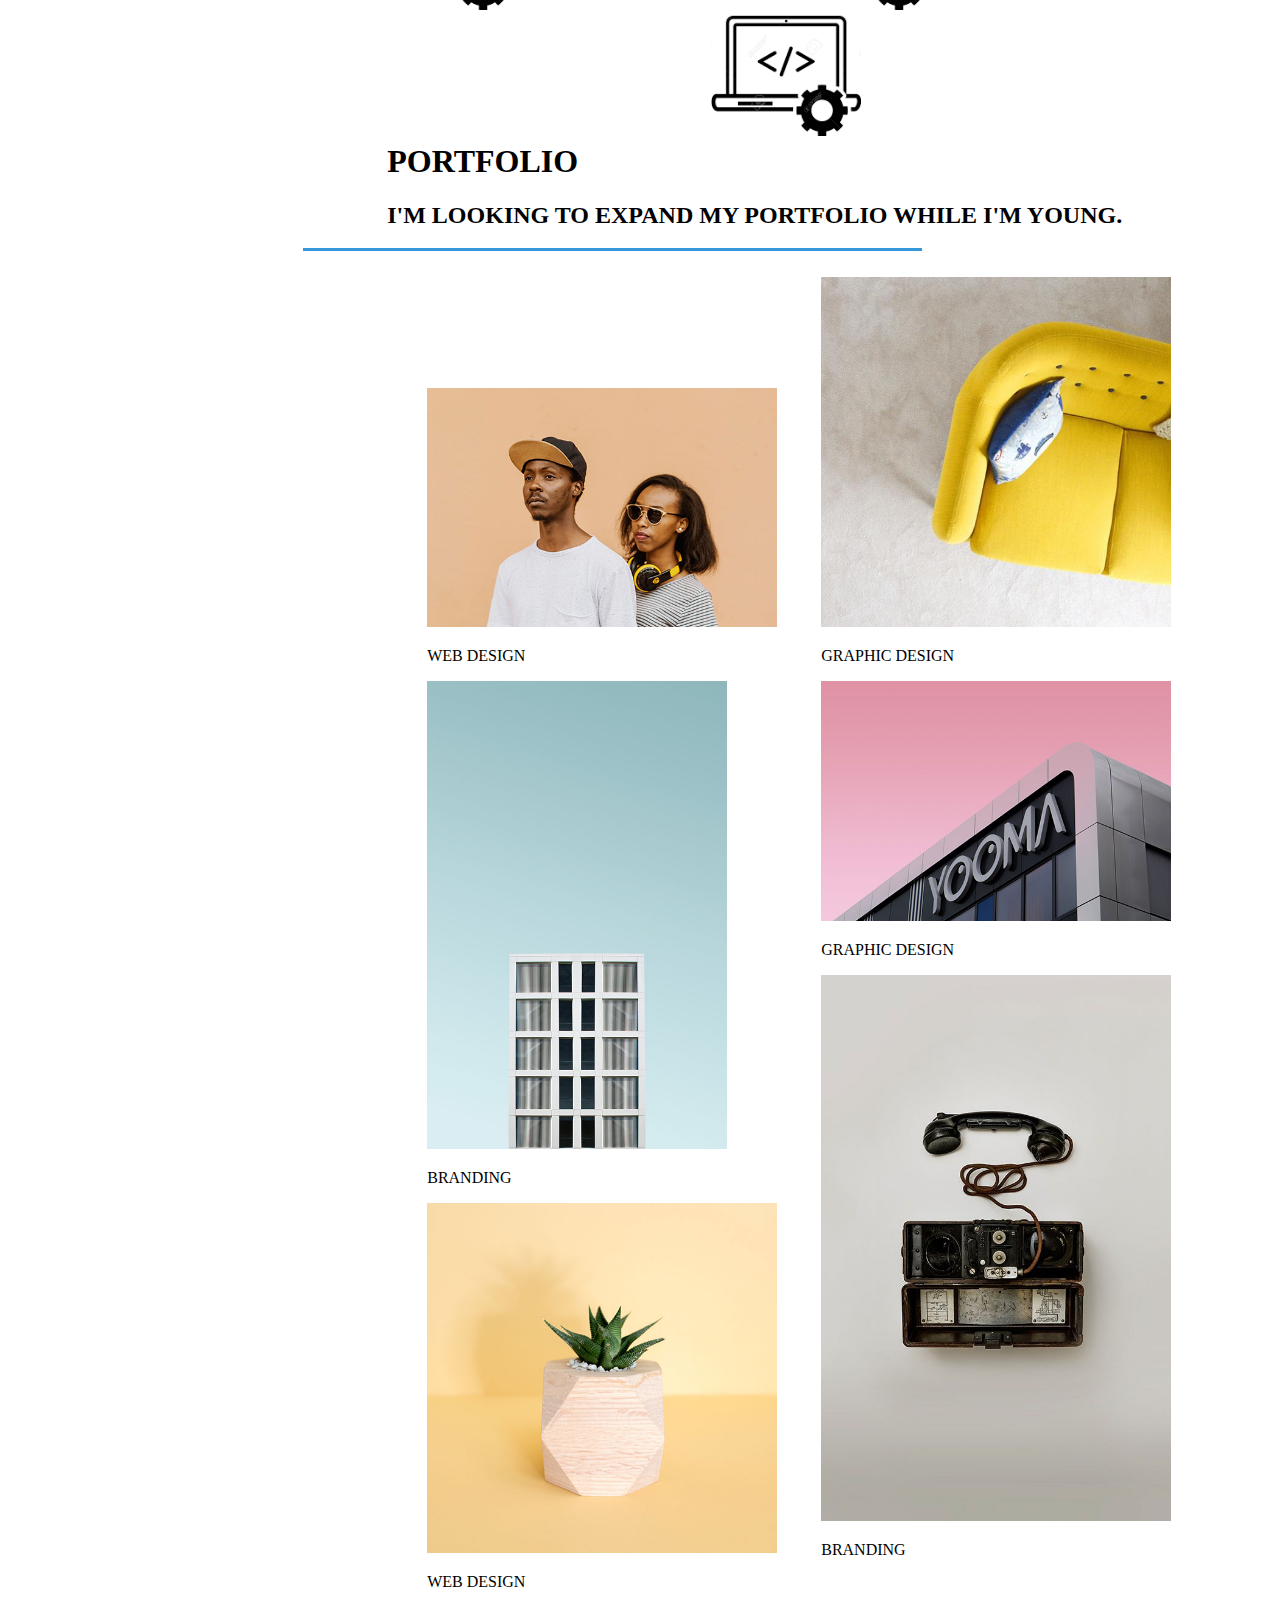
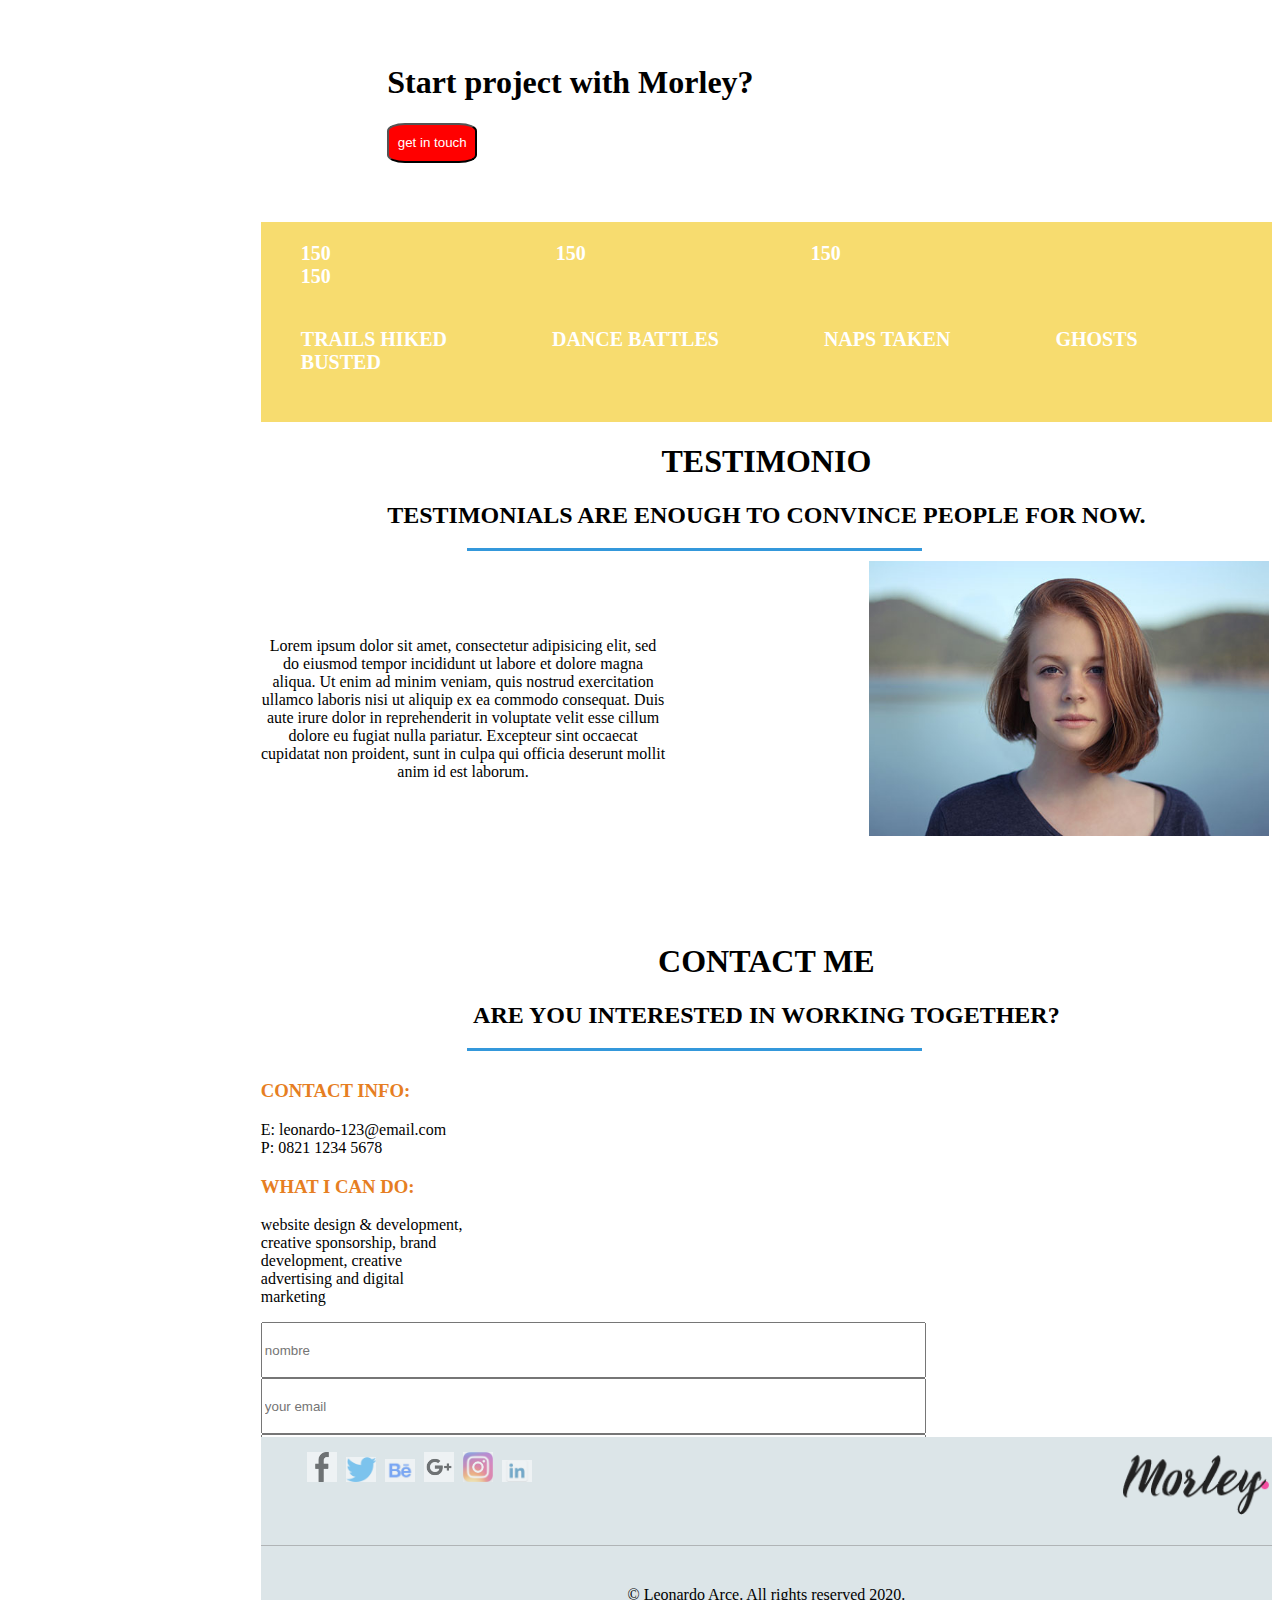
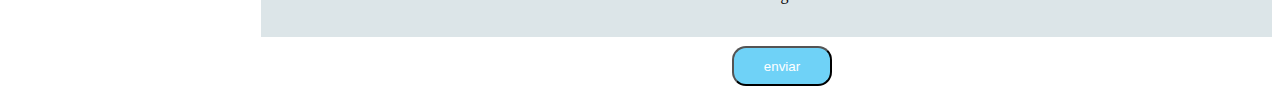
==== commit 7546b2ef: "Add files via upload" ====
--- a/pro1/index.html
+++ b/pro1/index.html
@@ -1,3 +1,4 @@
+
 <!DOCTYPE html>
 <html>
 <head>
@@ -11,48 +12,51 @@
 			
 			<div id="suno">
 				<img src="./imagnes/paisaje.jpg" width="1250">
+				<a name="home" id="home"></a>
+				
+				<a name="Resume" id=">Resume"></a>
 			</div>
 			<div id="menu">
 				<img src="./imagnes/logo.png" width="100">
 				<ul>
 					<li>
-						<a href="">home</a>
-					</li>
-					<li>
-						
-					</li>
-					<li>
-						<a href="">About Me</a>
-					</li>
-					<li>
-						
-					</li>
-					<li>
-						<a href="">Resume</a>
-					</li>
-					<li>
-						
-					</li>
-					<li>
-						<a href="">Skills</a>
-					</li>
-					<li>
-						
-					</li>
-					<li>
-						<a href="">Portafolio</a>
-					</li>
-					<li>
-						
-					</li>
-					<li>
-						<a href="">Testimonio</a>
-					</li>
-					<li>
-						
-					</li>
-					<li>
-						<a href="">Contacto</a>
+						<a href="#home">home</a>
+					</li>
+					<li>
+						
+					</li>
+					<li>
+						<a href="#About Me">About Me</a>
+					</li>
+					<li>
+						
+					</li>
+					<li>
+						<a href="#Resume">Resume</a>
+					</li>
+					<li>
+						
+					</li>
+					<li>
+						<a href="#Skills">Skills</a>
+					</li>
+					<li>
+						
+					</li>
+					<li>
+						<a href="#Portafolio">Portafolio</a>
+					</li>
+					<li>
+						
+					</li>
+					<li>
+						<a href="#Testimonio">Testimonio</a>
+					</li>
+					<li>
+						
+					</li>
+					<li>
+						<a href="#Contacto">Contacto</a>
 					</li>
 				</ul>
 				<p>
@@ -106,6 +110,7 @@
 				</div>
 			</div>
 			<div id="sdos">
+				<a name="About Me" id="About Me"></a>
 				<h1>
 					ABOUT ME
 					JUST AN ORDINARY GUY, WHO IS DOING SOMETHING WELL.
@@ -159,6 +164,7 @@
 				    </div>
  			 </div>-->
  			 <div id="scuatro">
+ 			 	<a name="Resume" id=">Resume"></a>
  			 	<h1>
  			 		1 YEARS EXPERIENCE
 					
@@ -256,7 +262,7 @@
 
 			</div>
 			<div id="scinco">
-
+					<a name="Skills" id=">Skills"></a>
 				<h1>
 					SKILLS
 				</h1>
@@ -438,7 +444,7 @@
 				</ul>
 			</div>
 			<div id="Portafolio">
-				
+				<a name="portafolio" id=">Portafolio"></a>
 				<div id="portafolio1">
 					<h1>
 					PORTFOLIO
@@ -540,8 +546,9 @@
 				</ul>
 			</div>
 			<div id="testimonio">
-				<h1>
-					TESTIMONIALS
+				<a name="Testimonio" id=">Testimonio"></a>
+				<h1>
+					TESTIMONIO
 				</h1>
 				<h2>
 					TESTIMONIALS ARE ENOUGH TO CONVINCE PEOPLE FOR NOW.
@@ -559,6 +566,7 @@
 				</p>
 				<img src="./imagnes/testimonial-1.jpg" width="400">
 			</div>
+			<a name="Contacto" id=">Contacto"></a>
 			<div id="Contacto">
 				<h1>
 					CONTACT ME
